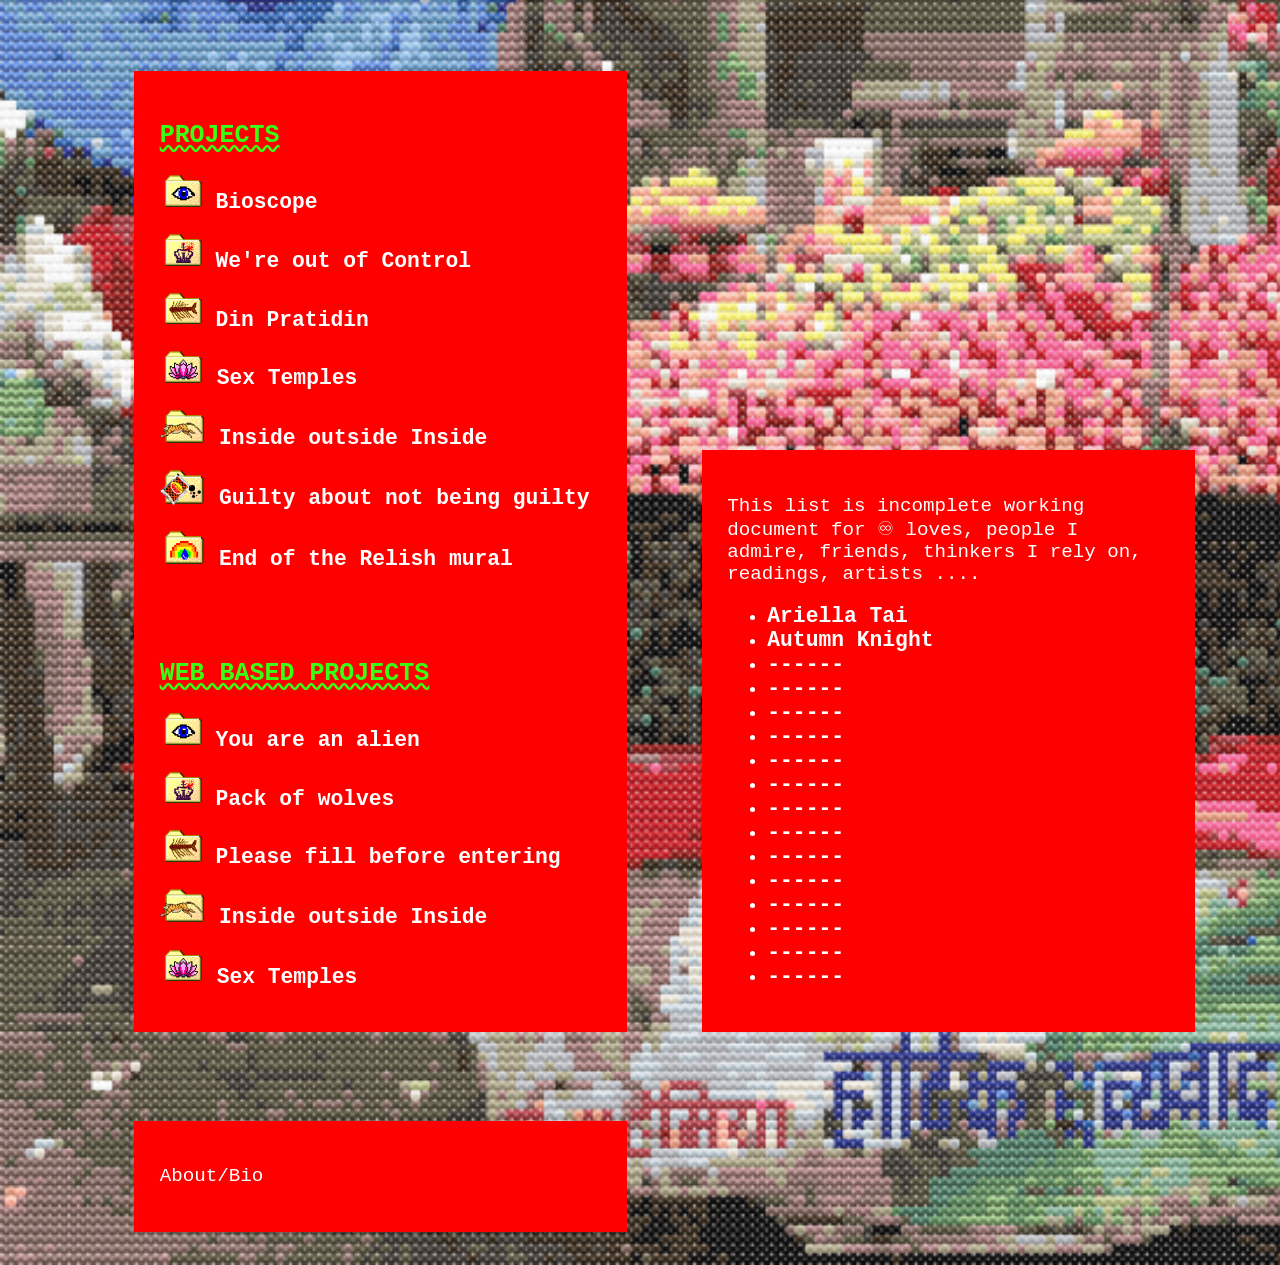
==== index2.html @ 93212b22 "push links" ====
<html lang="en">

<head>
    <meta charset="UTF-8">
    <meta http-equiv="X-UA-Compatible" content="IE=edge">
    <meta name="viewport" content="width=device-width, initial-scale=1.0">
    <title>gari's website</title>
    <style>


a{text-decoration: none;
color: white;
font-weight: bold;
font-size: 111%;
}

.project {font-weight: bolder;
    color: #39FF14;
    font-size: 130%;
    text-decoration-line: underline;
    text-decoration-style: wavy;
   }

p {font-weight: ;
    color:  white;
    text-align: left;
    width: 100%;
}

div {background-color: rgb(255, 0, 0); 
        margin: 5% -5% 2% 10%;
         padding: 2%;
display: inline-block; 
width: 35%;
}


        table {
			background-color: yellow;
			background-repeat: no-repeat;
			background-size: cover;
			border-collapse: collapse;
			width: 100%;
		}
		td {
			padding: 10px;
			border: 1px solid black;
			background-blend-mode: lighten;
			background-size: cover;
			background-position: center;
		}
		td:nth-child(odd) {
			background-image: url('https://i.imgur.com/7zvZJFk.jpg');
            color: black;
		}
		td:nth-child(even) {
			background-image: url('https://i.imgur.com/7zvZJFk.jpg');
		}

/* .flex-container {
  display: flex;
  flex-direction: row;
  flex-wrap: wrap;

}

.flex-item {
  background-color: #f1f1f1;
  margin-bottom: 20px;
}

.flex-item:nth-child(1) {
  height: 100%; width: 20%;
  margin-top: 10px;
  margin-bottom: 5px;
  margin-left: 1%;

}

.flex-item:nth-child(2) {
      height: 100%; width: 20%;
  margin-top: 5px;
  margin-bottom: 5px;
  margin-left: 15%;
  background-color: yellow;

}

.flex-item:nth-child(3) {
height: 100%; width: 20%;
  margin-top: 5px;
  margin-bottom: 5px;
}

.flex-item:nth-child(4) {
height: 100%; width: 20%;
  margin-top: 5px;
  margin-bottom: 10px;
} 
.flex-container {
  display: flex;
  flex-wrap: wrap;
  justify-content: flex-end;}


.flex-item {
  width: 25%;
  max-width: 200px;
  margin: 1%;
  text-align: center;
  background-color: yellow;
}


*/


    </style>
</head>

<body style="font-family: 'Courier New', Courier, monospace; font-size: larger; color: white; background-image: url(images/background.png);background-repeat: repeat; background-size: cover;">
    
 <!--
    <div style="background-color: black; margin: 3% 10% 2%; display: inline-block; padding: 2%;">
        Hey it's <strong> <em> garima.</em> </strong>
        <br> <br>
        It's <strong>July, summer of 2023</strong> and I am in process of updating my website 😭 👾
        <br> <br>
        <em> Give me a min!</em>
        <br> <br>
        If you would like to contact me, please send me an email to <span style=" color:yellow; font-size:larger;">
            <strong> garimathakur82@gmail.com </strong> </span> <span
            style="background-color: black; color: black; font-size:larger;"></span>
    </div> -->


      <div>
        <p class="project"> PROJECTS </p>
        <p>
            <a href="https://drive.google.com/drive/folders/1DUIWFUHqI3AgScHqNbzGpqf3GUQVs4qr?usp=drive_link" target="_blank">  <img src="images/icon_bioscope.png" alt="icon of an icon folder with a eye" width="10%" border="0px" ></a> </a> <a href="https://drive.google.com/drive/folders/1DUIWFUHqI3AgScHqNbzGpqf3GUQVs4qr?usp=drive_link" target="_blank"> Bioscope </a> 
        </p>
        <p>
            <a href="https://drive.google.com/drive/folders/1JKO0fxf6GwTyau6FLRBmm0UeV-wHrm7f?usp=drive_link" target="_blank">  <img src="images/woc.png" alt="icon of an icon folder with a eye" width="10%" border="0px" ></a> <a href="https://drive.google.com/drive/folders/1JKO0fxf6GwTyau6FLRBmm0UeV-wHrm7f?usp=drive_link" target="_blank">We're out of Control </a>
        </p>  


        <p>
            <a href="https://drive.google.com/drive/folders/1pzEq3Zc0_a_a-NdbMcaOqHBVnVy4CH9G?usp=drive_link" target="_blank">  <img src="images/icon_dinpratidin.png" alt="icon of an icon folder with a eye" width="10%" border="0px" ></a> <a href="https://drive.google.com/drive/folders/1pzEq3Zc0_a_a-NdbMcaOqHBVnVy4CH9G?usp=drive_link" target="_blank">Din Pratidin </a>
        </p>  
        
        <p>
            <a href="https://drive.google.com/drive/folders/1SAUCd5AfZHIKawxndFe5HWrct5gr_c0T?usp=drive_link" target="_blank"> <img src="images/icon_sextemples.png" alt="" width="10%"> </a>  <a href="https://drive.google.com/drive/folders/1SAUCd5AfZHIKawxndFe5HWrct5gr_c0T?usp=drive_link" target="_blank">Sex Temples </a>
        </p>  
        <p>
            <a href="https://drive.google.com/drive/folders/13Fpmn8T2jQFylTvC68Ud1E-XWgzoHsRN?usp=drive_link" target="_blank"> <img src="images/ioi copy.png" alt="" width="10.5%"> </a>  <a href="https://drive.google.com/drive/folders/13Fpmn8T2jQFylTvC68Ud1E-XWgzoHsRN?usp=drive_link" target="_blank">Inside outside Inside </a>
        </p>  
        
        <p>
            <a href="https://drive.google.com/drive/folders/17pmEjN5LJ9S-ZoXzBmrFW9gzr9k4Knbr?usp=drive_link" target="_blank"> <img src="images/icon_guilty.png" alt="" width="10.5%"> </a>  <a href="https://drive.google.com/drive/folders/13Fpmn8T2jQFylTvC68Ud1E-XWgzoHsRN?usp=drive_link" target="_blank">Guilty about not being guilty</a>
        </p>  

        <p>
            <a href="https://drive.google.com/drive/folders/17pmEjN5LJ9S-ZoXzBmrFW9gzr9k4Knbr?usp=drive_link" target="_blank"> <img src="images/icon_abbeymural.png" alt="" width="10.5%"> </a>  <a href="https://drive.google.com/drive/folders/13Fpmn8T2jQFylTvC68Ud1E-XWgzoHsRN?usp=drive_link" target="_blank">End of the Relish mural</a>
        </p>  
        
       <br>
        <br>
            <p class="project">WEB BASED PROJECTS </p>
            <p>
                <a href="https://drive.google.com/drive/folders/1DUIWFUHqI3AgScHqNbzGpqf3GUQVs4qr?usp=drive_link" target="_blank">  <img src="images/icon_bioscope.png" alt="icon of an icon folder with a eye" width="10%" border="0px" ></a> </a> <a href="https://drive.google.com/drive/folders/1DUIWFUHqI3AgScHqNbzGpqf3GUQVs4qr?usp=drive_link" target="_blank"> You are an alien </a> 
            </p>
            <p>
                <a href="https://drive.google.com/drive/folders/1JKO0fxf6GwTyau6FLRBmm0UeV-wHrm7f?usp=drive_link" target="_blank">  <img src="images/woc.png" alt="icon of an icon folder with a eye" width="10%" border="0px" ></a> <a href="https://drive.google.com/drive/folders/1JKO0fxf6GwTyau6FLRBmm0UeV-wHrm7f?usp=drive_link" target="_blank">Pack of wolves </a>
            </p>  
        
            <p>
                <a href="https://drive.google.com/drive/folders/1pzEq3Zc0_a_a-NdbMcaOqHBVnVy4CH9G?usp=drive_link" target="_blank">  <img src="images/icon_dinpratidin.png" alt="icon of an icon folder with a eye" width="10%" border="0px" ></a> <a href="https://drive.google.com/drive/folders/1pzEq3Zc0_a_a-NdbMcaOqHBVnVy4CH9G?usp=drive_link" target="_blank">Please fill before entering </a>
            </p>  
            
            <p>
                <a href="https://drive.google.com/drive/folders/13Fpmn8T2jQFylTvC68Ud1E-XWgzoHsRN?usp=drive_link" target="_blank"> <img src="images/ioi copy.png" alt="" width="10.5%"> </a>  <a href="https://drive.google.com/drive/folders/13Fpmn8T2jQFylTvC68Ud1E-XWgzoHsRN?usp=drive_link" target="_blank">Inside outside Inside </a>
            </p>  
            
            <p>
                <a href="https://drive.google.com/drive/folders/13Fpmn8T2jQFylTvC68Ud1E-XWgzoHsRN?usp=drive_link" target="_blank"> <img src="images/icon_sextemples.png" alt="" width="10%"> </a>  <a href="https://drive.google.com/drive/folders/13Fpmn8T2jQFylTvC68Ud1E-XWgzoHsRN?usp=drive_link" target="_blank">Sex Temples </a>
            </p>  
    
          
        </div>


            <div>
                <p> This list is incomplete working document for  &#9854; loves, people I admire, friends, thinkers I rely on, readings, artists .... </p>
                <p>

                    <ul>
                    <li><a href="https://www.ariellatai.com/" target="_blank"> Ariella Tai </a> </li>
                    <li><a href="" target="_blank"> Autumn Knight </a> </li>
                    <li><a href="" target="_blank"> ------ </a> </li>
                    <li><a href="" target="_blank"> ------ </a> </li>
                    <li><a href="" target="_blank"> ------ </a> </li>
                    <li><a href="" target="_blank"> ------ </a> </li>
                    <li><a href="" target="_blank"> ------ </a> </li>
                    <li><a href="" target="_blank"> ------ </a> </li>
                    <li><a href="" target="_blank"> ------ </a> </li>
                    <li><a href="" target="_blank"> ------ </a> </li>
                    <li><a href="" target="_blank"> ------ </a> </li>
                    <li><a href="" target="_blank"> ------ </a> </li>
                    <li><a href="" target="_blank"> ------ </a> </li>
                    <li><a href="" target="_blank"> ------ </a> </li>
                    <li><a href="" target="_blank"> ------ </a> </li>
                    <li><a href="" target="_blank"> ------ </a> </li>
                    </ul>
                </p>
               
        
                </div>

                <div>
                    <p> About/Bio </p>
                    <p>
    
                      </p>
                   
            
                    </div>
    
<!--                    
<div class="flex-container">
    <div class="flex-item">


        <p class="project"> PROJECTS </p>
        <p>
            <a href="https://drive.google.com/drive/folders/1DUIWFUHqI3AgScHqNbzGpqf3GUQVs4qr?usp=drive_link" target="_blank">  <img src="images/icon_bioscope.png" alt="icon of an icon folder with a eye" width="15%" border="0px" ></a> </a> <a href="https://drive.google.com/drive/folders/1DUIWFUHqI3AgScHqNbzGpqf3GUQVs4qr?usp=drive_link" target="_blank"> Bioscope </a> 
        </p>
        <p>
            <a href="https://drive.google.com/drive/folders/1JKO0fxf6GwTyau6FLRBmm0UeV-wHrm7f?usp=drive_link" target="_blank">  <img src="images/woc.png" alt="icon of an icon folder with a eye" width="10%" border="0px" ></a> <a href="https://drive.google.com/drive/folders/1JKO0fxf6GwTyau6FLRBmm0UeV-wHrm7f?usp=drive_link" target="_blank">We're out of Control </a>
        </p>  


        <p>
            <a href="https://drive.google.com/drive/folders/1pzEq3Zc0_a_a-NdbMcaOqHBVnVy4CH9G?usp=drive_link" target="_blank">  <img src="images/icon_dinpratidin.png" alt="icon of an icon folder with a eye" width="10%" border="0px" ></a> <a href="https://drive.google.com/drive/folders/1pzEq3Zc0_a_a-NdbMcaOqHBVnVy4CH9G?usp=drive_link" target="_blank">Din Pratidin </a>
        </p>  
        
        <p>
            <a href="https://drive.google.com/drive/folders/1SAUCd5AfZHIKawxndFe5HWrct5gr_c0T?usp=drive_link" target="_blank"> <img src="images/icon_sextemples.png" alt="" width="10%"> </a>  <a href="https://drive.google.com/drive/folders/1SAUCd5AfZHIKawxndFe5HWrct5gr_c0T?usp=drive_link" target="_blank">Sex Temples </a>
        </p>  
        <p>
            <a href="https://drive.google.com/drive/folders/13Fpmn8T2jQFylTvC68Ud1E-XWgzoHsRN?usp=drive_link" target="_blank"> <img src="images/ioi copy.png" alt="" width="10.5%"> </a>  <a href="https://drive.google.com/drive/folders/13Fpmn8T2jQFylTvC68Ud1E-XWgzoHsRN?usp=drive_link" target="_blank">Inside outside Inside </a>
        </p>  
        
        <p>
            <a href="https://drive.google.com/drive/folders/17pmEjN5LJ9S-ZoXzBmrFW9gzr9k4Knbr?usp=drive_link" target="_blank"> <img src="images/ioi copy.png" alt="" width="10.5%"> </a>  <a href="https://drive.google.com/drive/folders/13Fpmn8T2jQFylTvC68Ud1E-XWgzoHsRN?usp=drive_link" target="_blank">Guilty about not being guilty</a>
        </p>  
        
       <br>
        <br>
            <p class="project">WEB BASED PROJECTS </p>
            <p>
                <a href="https://drive.google.com/drive/folders/1DUIWFUHqI3AgScHqNbzGpqf3GUQVs4qr?usp=drive_link" target="_blank">  <img src="images/icon_bioscope.png" alt="icon of an icon folder with a eye" width="10%" border="0px" ></a> </a> <a href="https://drive.google.com/drive/folders/1DUIWFUHqI3AgScHqNbzGpqf3GUQVs4qr?usp=drive_link" target="_blank"> You are an alien </a> 
            </p>
            <p>
                <a href="https://drive.google.com/drive/folders/1JKO0fxf6GwTyau6FLRBmm0UeV-wHrm7f?usp=drive_link" target="_blank">  <img src="images/woc.png" alt="icon of an icon folder with a eye" width="10%" border="0px" ></a> <a href="https://drive.google.com/drive/folders/1JKO0fxf6GwTyau6FLRBmm0UeV-wHrm7f?usp=drive_link" target="_blank">Pack of wolves </a>
            </p>  
        
            <p>
                <a href="https://drive.google.com/drive/folders/1pzEq3Zc0_a_a-NdbMcaOqHBVnVy4CH9G?usp=drive_link" target="_blank">  <img src="images/icon_dinpratidin.png" alt="icon of an icon folder with a eye" width="10%" border="0px" ></a> <a href="https://drive.google.com/drive/folders/1pzEq3Zc0_a_a-NdbMcaOqHBVnVy4CH9G?usp=drive_link" target="_blank">Please fill before entering </a>
            </p>  
            
            <p>
                <a href="https://drive.google.com/drive/folders/13Fpmn8T2jQFylTvC68Ud1E-XWgzoHsRN?usp=drive_link" target="_blank"> <img src="images/ioi copy.png" alt="" width="10.5%"> </a>  <a href="https://drive.google.com/drive/folders/13Fpmn8T2jQFylTvC68Ud1E-XWgzoHsRN?usp=drive_link" target="_blank">Inside outside Inside </a>
            </p>  
            
            <p>
                <a href="https://drive.google.com/drive/folders/13Fpmn8T2jQFylTvC68Ud1E-XWgzoHsRN?usp=drive_link" target="_blank"> <img src="images/icon_sextemples.png" alt="" width="10%"> </a>  <a href="https://drive.google.com/drive/folders/13Fpmn8T2jQFylTvC68Ud1E-XWgzoHsRN?usp=drive_link" target="_blank">Sex Temples </a>
            </p>  
    </div>
    <div class="flex-item"></div>
    <div class="flex-item"></div>
    <div class="flex-item"></div>
  </div>
    
    



<!-- 
            <table>
              
                <tr>
                    <td>Row 1, Column 1</td>
                    <td>Row 1, Column 2</td>
                </tr>
                <tr>
                    <td>Row 2, Column 1</td>
                    <td>Row 2, Column 2</td>
                </tr>
                <tr>
                    <td>Row 3, Column 1</td>
                    <td>Row 3, Column 2</td>
                </tr>
                <tr>
                    <td>Row 4, Column 1</td>
                    <td>Row 4, Column 2</td>
                </tr>
                <tr>
                    <td>Row 5, Column 1</td>
                    <td>Row 5, Column 2</td>
                </tr>
                <tr>
                    <td>Row 6, Column 1</td>
                    <td>Row 6, Column 2</td>
                </tr>
                <tr>
                    <td>Row 7, Column 1</td>
                    <td>Row 7, Column 2</td>
                </tr>
                <tr>
                    <td>Row 8, Column 1</td>
                    <td>Row 8, Column 2</td>
                </tr>
            </table>


    -->

    <!--
    <div
        style="border:3px dotted black; display: inline-block; background-color: white; padding: 15px; text-align: center; color: black; margin-left: 10%; font-weight: bold;">
        You can also find me at <a href="https://www.instagram.com/garimath/" target="_blank"> <img
                style="vertical-align:middle" src="images/instagram.png" alt="instagram icon" width=" 30" height="30">
        </a>

        <div><img src="images/octo.gif" alt="Computer man" style="width:20%x;height:20%;"></div>

    </div>
    <br>
    <br>

    -->


</body>

</html>
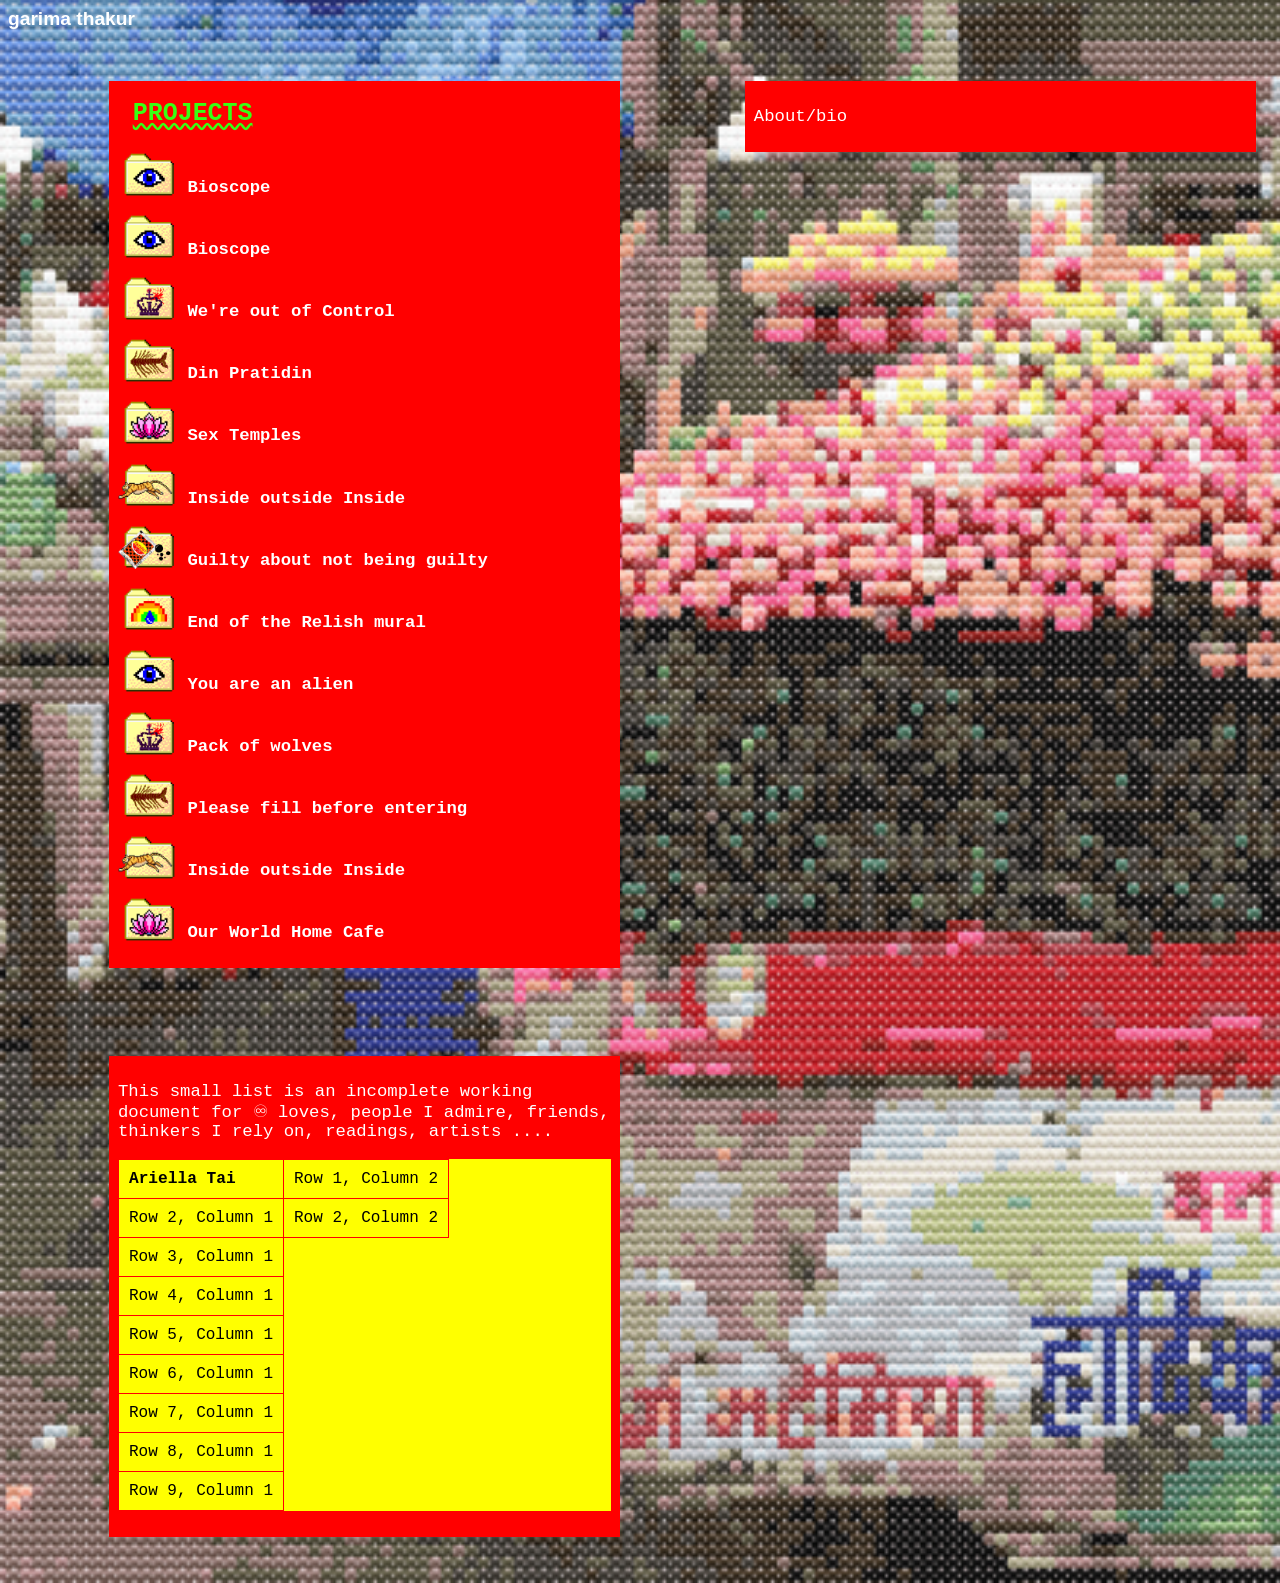
==== commit 5d9b3333: "commit" ====
--- a/index2.html
+++ b/index2.html
@@ -5,122 +5,12 @@
     <meta http-equiv="X-UA-Compatible" content="IE=edge">
     <meta name="viewport" content="width=device-width, initial-scale=1.0">
     <title>gari's website</title>
-    <style>
-
-
-a{text-decoration: none;
-color: white;
-font-weight: bold;
-font-size: 111%;
-}
-
-.project {font-weight: bolder;
-    color: #39FF14;
-    font-size: 130%;
-    text-decoration-line: underline;
-    text-decoration-style: wavy;
-   }
-
-p {font-weight: ;
-    color:  white;
-    text-align: left;
-    width: 100%;
-}
-
-div {background-color: rgb(255, 0, 0); 
-        margin: 5% -5% 2% 10%;
-         padding: 2%;
-display: inline-block; 
-width: 35%;
-}
-
-
-        table {
-			background-color: yellow;
-			background-repeat: no-repeat;
-			background-size: cover;
-			border-collapse: collapse;
-			width: 100%;
-		}
-		td {
-			padding: 10px;
-			border: 1px solid black;
-			background-blend-mode: lighten;
-			background-size: cover;
-			background-position: center;
-		}
-		td:nth-child(odd) {
-			background-image: url('https://i.imgur.com/7zvZJFk.jpg');
-            color: black;
-		}
-		td:nth-child(even) {
-			background-image: url('https://i.imgur.com/7zvZJFk.jpg');
-		}
-
-/* .flex-container {
-  display: flex;
-  flex-direction: row;
-  flex-wrap: wrap;
-
-}
-
-.flex-item {
-  background-color: #f1f1f1;
-  margin-bottom: 20px;
-}
-
-.flex-item:nth-child(1) {
-  height: 100%; width: 20%;
-  margin-top: 10px;
-  margin-bottom: 5px;
-  margin-left: 1%;
-
-}
-
-.flex-item:nth-child(2) {
-      height: 100%; width: 20%;
-  margin-top: 5px;
-  margin-bottom: 5px;
-  margin-left: 15%;
-  background-color: yellow;
-
-}
-
-.flex-item:nth-child(3) {
-height: 100%; width: 20%;
-  margin-top: 5px;
-  margin-bottom: 5px;
-}
-
-.flex-item:nth-child(4) {
-height: 100%; width: 20%;
-  margin-top: 5px;
-  margin-bottom: 10px;
-} 
-.flex-container {
-  display: flex;
-  flex-wrap: wrap;
-  justify-content: flex-end;}
-
-
-.flex-item {
-  width: 25%;
-  max-width: 200px;
-  margin: 1%;
-  text-align: center;
-  background-color: yellow;
-}
-
-
-*/
-
-
-    </style>
+    <link rel="stylesheet" href="style.css">
 </head>
 
-<body style="font-family: 'Courier New', Courier, monospace; font-size: larger; color: white; background-image: url(images/background.png);background-repeat: repeat; background-size: cover;">
-    
- <!--
+<body>
+
+    <!--
     <div style="background-color: black; margin: 3% 10% 2%; display: inline-block; padding: 2%;">
         Hey it's <strong> <em> garima.</em> </strong>
         <br> <br>
@@ -133,36 +23,134 @@
             style="background-color: black; color: black; font-size:larger;"></span>
     </div> -->
 
-
-      <div>
-        <p class="project"> PROJECTS </p>
-        <p>
-            <a href="https://drive.google.com/drive/folders/1DUIWFUHqI3AgScHqNbzGpqf3GUQVs4qr?usp=drive_link" target="_blank">  <img src="images/icon_bioscope.png" alt="icon of an icon folder with a eye" width="10%" border="0px" ></a> </a> <a href="https://drive.google.com/drive/folders/1DUIWFUHqI3AgScHqNbzGpqf3GUQVs4qr?usp=drive_link" target="_blank"> Bioscope </a> 
-        </p>
-        <p>
-            <a href="https://drive.google.com/drive/folders/1JKO0fxf6GwTyau6FLRBmm0UeV-wHrm7f?usp=drive_link" target="_blank">  <img src="images/woc.png" alt="icon of an icon folder with a eye" width="10%" border="0px" ></a> <a href="https://drive.google.com/drive/folders/1JKO0fxf6GwTyau6FLRBmm0UeV-wHrm7f?usp=drive_link" target="_blank">We're out of Control </a>
-        </p>  
-
-
-        <p>
-            <a href="https://drive.google.com/drive/folders/1pzEq3Zc0_a_a-NdbMcaOqHBVnVy4CH9G?usp=drive_link" target="_blank">  <img src="images/icon_dinpratidin.png" alt="icon of an icon folder with a eye" width="10%" border="0px" ></a> <a href="https://drive.google.com/drive/folders/1pzEq3Zc0_a_a-NdbMcaOqHBVnVy4CH9G?usp=drive_link" target="_blank">Din Pratidin </a>
-        </p>  
-        
-        <p>
-            <a href="https://drive.google.com/drive/folders/1SAUCd5AfZHIKawxndFe5HWrct5gr_c0T?usp=drive_link" target="_blank"> <img src="images/icon_sextemples.png" alt="" width="10%"> </a>  <a href="https://drive.google.com/drive/folders/1SAUCd5AfZHIKawxndFe5HWrct5gr_c0T?usp=drive_link" target="_blank">Sex Temples </a>
-        </p>  
-        <p>
-            <a href="https://drive.google.com/drive/folders/13Fpmn8T2jQFylTvC68Ud1E-XWgzoHsRN?usp=drive_link" target="_blank"> <img src="images/ioi copy.png" alt="" width="10.5%"> </a>  <a href="https://drive.google.com/drive/folders/13Fpmn8T2jQFylTvC68Ud1E-XWgzoHsRN?usp=drive_link" target="_blank">Inside outside Inside </a>
-        </p>  
-        
-        <p>
-            <a href="https://drive.google.com/drive/folders/17pmEjN5LJ9S-ZoXzBmrFW9gzr9k4Knbr?usp=drive_link" target="_blank"> <img src="images/icon_guilty.png" alt="" width="10.5%"> </a>  <a href="https://drive.google.com/drive/folders/13Fpmn8T2jQFylTvC68Ud1E-XWgzoHsRN?usp=drive_link" target="_blank">Guilty about not being guilty</a>
-        </p>  
-
-        <p>
-            <a href="https://drive.google.com/drive/folders/17pmEjN5LJ9S-ZoXzBmrFW9gzr9k4Knbr?usp=drive_link" target="_blank"> <img src="images/icon_abbeymural.png" alt="" width="10.5%"> </a>  <a href="https://drive.google.com/drive/folders/13Fpmn8T2jQFylTvC68Ud1E-XWgzoHsRN?usp=drive_link" target="_blank">End of the Relish mural</a>
-        </p>  
-        
+    <div class="toplogo">
+    <a href="#" class="logo__link">
+        <span class="logo__link__word logo__link__word--garima">garima</span> 
+        <span class="logo__link__word logo__link__word--thakur">thakur</span>
+    </a>
+</div>
+
+
+
+    <div class="projectbox">
+        <p id="project"> PROJECTS </p>
+
+        <!-- Trying the iframe fuctionality 
+        <p>
+            <a href="bioscope.html" target="_self"> <img src="images/icon_bioscope.png" alt="icon of an icon folder with a eye" width="12%"
+                    border="0px" style="vertical-align: bottom;"></a> <a
+                href="bioscope.html"
+                target="_self" style="vertical-align: bottom;"> Bioscope </a> 
+        </p> -->
+
+         <!-- Trying the new portfolio page -->
+        <p>
+            <a href="bioscope.html" target="_self"> <img src="images/icon_bioscope.png" alt="icon of an icon folder with a eye" width="12%"
+                    border="0px" style="vertical-align: bottom;"></a> <a
+                href="bioscope.html"
+                target="_self" style="vertical-align: bottom;"> Bioscope </a> 
+        </p> 
+
+
+        <!-- Main menu starting  -->
+
+
+            <p>
+            <a href="https://drive.google.com/drive/folders/1DUIWFUHqI3AgScHqNbzGpqf3GUQVs4qr?usp=drive_link"
+                target="_blank"> <img src="images/icon_bioscope.png" alt="icon of an icon folder with a eye" width="12%"
+                    border="0px" style="vertical-align: bottom;"></a> </a> <a
+                href="https://drive.google.com/drive/folders/1DUIWFUHqI3AgScHqNbzGpqf3GUQVs4qr?usp=drive_link"
+                target="_blank" style="vertical-align: bottom;"> Bioscope </a>
+        </p>
+        <p>
+            <a href="https://drive.google.com/drive/folders/1JKO0fxf6GwTyau6FLRBmm0UeV-wHrm7f?usp=drive_link"
+                target="_blank"> <img src="images/woc.png" alt="icon of an icon folder with a eye" width="12%"
+                    border="0px" style="vertical-align: bottom;"></a> <a
+                href="https://drive.google.com/drive/folders/1JKO0fxf6GwTyau6FLRBmm0UeV-wHrm7f?usp=drive_link"
+                target="_blank" style="vertical-align: bottom;">We're out of Control </a>
+        </p>
+
+
+        <p>
+            <a href="https://drive.google.com/drive/folders/1pzEq3Zc0_a_a-NdbMcaOqHBVnVy4CH9G?usp=drive_link"
+                target="_blank"> <img src="images/icon_dinpratidin.png" alt="icon of an icon folder with a eye"
+                    width="12%" border="0px" style="vertical-align: bottom;"></a> <a
+                href="https://drive.google.com/drive/folders/1pzEq3Zc0_a_a-NdbMcaOqHBVnVy4CH9G?usp=drive_link"
+                target="_blank" style="vertical-align: bottom;">Din Pratidin </a>
+        </p>
+
+        <p>
+            <a href="https://drive.google.com/drive/folders/1SAUCd5AfZHIKawxndFe5HWrct5gr_c0T?usp=drive_link"
+                target="_blank"> <img src="images/icon_sextemples.png" alt="" width="12%"
+                    style="vertical-align: bottom;"></a> <a
+                href="https://drive.google.com/drive/folders/1SAUCd5AfZHIKawxndFe5HWrct5gr_c0T?usp=drive_link"
+                target="_blank" style="vertical-align: bottom;">Sex Temples </a>
+        </p>
+        <p>
+            <a href="https://drive.google.com/drive/folders/13Fpmn8T2jQFylTvC68Ud1E-XWgzoHsRN?usp=drive_link"
+                target="_blank"> <img src="images/ioi copy.png" alt="" width="12%" style="vertical-align: bottom;"></a>
+            <a href="https://drive.google.com/drive/folders/13Fpmn8T2jQFylTvC68Ud1E-XWgzoHsRN?usp=drive_link"
+                target="_blank" style="vertical-align: bottom;">Inside outside Inside </a>
+        </p>
+
+        <p>
+            <a href="https://drive.google.com/drive/folders/17pmEjN5LJ9S-ZoXzBmrFW9gzr9k4Knbr?usp=drive_link"
+                target="_blank"> <img src="images/icon_guilty.png" alt="" width="12%"
+                    style="vertical-align: bottom;"></a> <a
+                href="https://drive.google.com/drive/folders/17pmEjN5LJ9S-ZoXzBmrFW9gzr9k4Knbr?usp=drive_link"
+                target="_blank" style="vertical-align: bottom;">Guilty about not being guilty</a>
+        </p>
+
+        <p>
+            <a href="https://drive.google.com/drive/folders/15eQEYDUaHGA7nOB_gsV6Yc-vICDrE4SC?usp=drive_link"
+                target="_blank"> <img src="images/icon_abbeymural.png" alt="" width="12%"
+                    style="vertical-align: bottom;"></a> <a
+                href="https://drive.google.com/drive/folders/15eQEYDUaHGA7nOB_gsV6Yc-vICDrE4SC?usp=drive_link"
+                target="_blank" style="vertical-align: bottom;">End of the Relish mural</a>
+        </p>
+        <p>
+            <a href="https://drive.google.com/drive/folders/1DUIWFUHqI3AgScHqNbzGpqf3GUQVs4qr?usp=drive_link"
+                target="_blank"> <img src="images/icon_bioscope.png" alt="icon of an icon folder with a eye" width="12%"
+                    style="vertical-align: bottom;" border="0px"></a></a> <a
+                href="https://drive.google.com/drive/folders/1DUIWFUHqI3AgScHqNbzGpqf3GUQVs4qr?usp=drive_link"
+                target="_blank" style="vertical-align: bottom;"> You are an alien </a>
+        </p>
+        <p>
+            <a href="https://drive.google.com/drive/folders/1JKO0fxf6GwTyau6FLRBmm0UeV-wHrm7f?usp=drive_link"
+                target="_blank"> <img src="images/woc.png" alt="icon of an icon folder with a eye" width="12%"
+                    style="vertical-align: bottom;" border="0px"></a> <a
+                href="https://drive.google.com/drive/folders/1JKO0fxf6GwTyau6FLRBmm0UeV-wHrm7f?usp=drive_link"
+                target="_blank" style="vertical-align: bottom;">Pack of wolves </a>
+        </p>
+
+        <p>
+            <a href="https://drive.google.com/drive/folders/1pzEq3Zc0_a_a-NdbMcaOqHBVnVy4CH9G?usp=drive_link"
+                target="_blank"> <img src="images/icon_dinpratidin.png" alt="icon of an icon folder with a eye"
+                    width="12%" style="vertical-align: bottom;" border="0px"></a> <a
+                href="https://drive.google.com/drive/folders/1pzEq3Zc0_a_a-NdbMcaOqHBVnVy4CH9G?usp=drive_link"
+                target="_blank" style="vertical-align: bottom;">Please fill before entering </a>
+        </p>
+
+        <p>
+            <a href="https://drive.google.com/drive/folders/13Fpmn8T2jQFylTvC68Ud1E-XWgzoHsRN?usp=drive_link"
+                target="_blank"> <img src="images/ioi copy.png" alt="" width="12%" style="vertical-align: bottom;"
+                    border="0px"></a> <a
+                href="https://drive.google.com/drive/folders/13Fpmn8T2jQFylTvC68Ud1E-XWgzoHsRN?usp=drive_link"
+                target="_blank" style="vertical-align: bottom;">Inside outside Inside </a>
+        </p>
+
+        <p>
+            <a href="https://drive.google.com/drive/folders/13Fpmn8T2jQFylTvC68Ud1E-XWgzoHsRN?usp=drive_link"
+                target="_blank"> <img src="images/icon_sextemples.png" alt="" width="12%"
+                    style="vertical-align: bottom;" border="0px"></a> <a
+                href="https://drive.google.com/drive/folders/13Fpmn8T2jQFylTvC68Ud1E-XWgzoHsRN?usp=drive_link"
+                target="_blank" style="vertical-align: bottom;"> Our World Home Cafe </a>
+        </p>
+
+    </div>
+
+
+    <!--
        <br>
         <br>
             <p class="project">WEB BASED PROJECTS </p>
@@ -182,18 +170,31 @@
             </p>  
             
             <p>
-                <a href="https://drive.google.com/drive/folders/13Fpmn8T2jQFylTvC68Ud1E-XWgzoHsRN?usp=drive_link" target="_blank"> <img src="images/icon_sextemples.png" alt="" width="10%"> </a>  <a href="https://drive.google.com/drive/folders/13Fpmn8T2jQFylTvC68Ud1E-XWgzoHsRN?usp=drive_link" target="_blank">Sex Temples </a>
+                <a href="https://drive.google.com/drive/folders/13Fpmn8T2jQFylTvC68Ud1E-XWgzoHsRN?usp=drive_link" target="_blank"> <img src="images/icon_sextemples.png" alt="" width="10%"> </a>  <a href="https://drive.google.com/drive/folders/13Fpmn8T2jQFylTvC68Ud1E-XWgzoHsRN?usp=drive_link" target="_blank"> Our World Home Cafe </a> 
             </p>  
     
           
-        </div>
-
-
-            <div>
-                <p> This list is incomplete working document for  &#9854; loves, people I admire, friends, thinkers I rely on, readings, artists .... </p>
-                <p>
-
-                    <ul>
+        
+-->
+
+
+
+
+    <div class="bio">
+        <p class="project"> About/bio </p>
+        <p>
+
+        </p>
+
+
+    </div>
+
+    <div class="artists">
+        <p> This small list is an incomplete working document for &#9854; loves, people I admire, friends, thinkers I
+            rely on, readings, artists .... </p>
+
+        <!--
+                 <ul>
                     <li><a href="https://www.ariellatai.com/" target="_blank"> Ariella Tai </a> </li>
                     <li><a href="" target="_blank"> Autumn Knight </a> </li>
                     <li><a href="" target="_blank"> ------ </a> </li>
@@ -211,21 +212,51 @@
                     <li><a href="" target="_blank"> ------ </a> </li>
                     <li><a href="" target="_blank"> ------ </a> </li>
                     </ul>
-                </p>
-               
-        
-                </div>
-
-                <div>
-                    <p> About/Bio </p>
-                    <p>
-    
-                      </p>
-                   
-            
-                    </div>
-    
-<!--                    
+-->
+        <table>
+
+            <tr>
+                <td><a href="https://www.ariellatai.com/" target="_blank"> Ariella Tai </a> </td>
+                <td>Row 1, Column 2</td>
+
+            </tr>
+            <tr>
+                <td>Row 2, Column 1</td>
+                <td>Row 2, Column 2</td>
+
+            </tr>
+            <tr>
+                <td>Row 3, Column 1</td>
+            </tr>
+            <tr>
+                <td>Row 4, Column 1</td>
+            </tr>
+            <tr>
+                <td>Row 5, Column 1</td>
+            </tr>
+            <tr>
+                <td>Row 6, Column 1</td>
+            </tr>
+            <tr>
+                <td>Row 7, Column 1</td>
+            </tr>
+            <tr>
+                <td>Row 8, Column 1</td>
+            </tr>
+            <tr>
+                <td>Row 9, Column 1</td>
+            </tr>
+
+
+        </table>
+        </p>
+
+
+    </div>
+
+
+
+    <!--                    
 <div class="flex-container">
     <div class="flex-item">
 
@@ -280,13 +311,11 @@
     <div class="flex-item"></div>
     <div class="flex-item"></div>
   </div>
-    
-    
-
-
-
-<!-- 
-            <table>
+    -->
+
+
+    <!--
+  <table>
               
                 <tr>
                     <td>Row 1, Column 1</td>
@@ -322,8 +351,11 @@
                 </tr>
             </table>
 
-
-    -->
+-->
+
+
+
+
 
     <!--
     <div
@@ -338,9 +370,35 @@
     <br>
     <br>
 
-    -->
-
-
+ 
+-->
+
+    <!--
+<head>
+    <meta charset="UTF-8">
+    <title>Random Background Image</title>
+    <style>
+        body {
+            margin: 0;
+            padding: 0;
+            background-size: cover;
+            background-repeat: no-repeat;
+            background-position: center;
+        }
+    </style>
+</head>
+<body>
+    <script>
+        const images = ['image1.jpg', 'image2.jpg', 'image3.jpg', 'image4.jpg'];
+        const randomIndex = Math.floor(Math.random() * images.length);
+        document.body.style.backgroundImage = `url(${images[randomIndex]})`;
+    </script>
 </body>
+</html>
+
+
+-->
+
+</body>
 
 </html>
--- a/style.css
+++ b/style.css
@@ -0,0 +1,265 @@
+body {
+  font-family: "Courier New", Courier, monospace;
+  font-size: larger;
+  color: white;
+  background-image: url(images/background.png);
+  background-repeat: repeat;
+  background-size: cover;
+}
+
+/*STYLING FOR LOGOTYPE*/
+.logo {
+  -webkit-user-select: none;
+  -moz-user-select: none;
+  -ms-user-select: none;
+  user-select: none;
+}
+
+.logo__link {
+  display: inline-block;
+  color: inherit;
+  text-decoration: none;
+  position: relative;
+}
+@media (max-width: 992px) {
+  .logo__link__word--garima {
+    position: absolute;
+    -webkit-transform: translateX(-108%) translateY(1.25em) rotate(-90deg);
+    transform: translateX(-108%) translateY(1.25em) rotate(-90deg);
+    -webkit-transform-origin: top right;
+    transform-origin: top right;
+  }
+  .logo__link__word--thakur {
+    padding-left: 0;
+  }
+}
+
+a.logo__link:visited {
+  background-color: #fa0202;
+  color: black;
+}
+
+a.logo__link {
+  text-decoration: none;
+  color: white;
+  font-weight: bold;
+  font-size: 100%;
+  font-family: Impact, Haettenschweiler, "Arial Narrow Bold", sans-serif;
+}
+
+a.logo__link__word--garima:hover {
+  background-color: black;
+  color: white;
+}
+
+a.logo__link__word--garima:visited {
+  background-color: #fa0202;
+  color: black;
+}
+
+a {
+  text-decoration: none;
+  color: white;
+  font-weight: bold;
+  font-size: 100%;
+}
+
+a:hover {
+  background-color: black;
+  color: white;
+}
+
+a:visited {
+  background-color: #39ff14;
+  color: black;
+}
+
+a:hover img {
+  background-color: black;
+  border-color: #39ff14;
+  border-radius: 5%;
+}
+
+a:visited img {
+  background-color: #39ff14;
+}
+
+table a {
+  color: black;
+  font-weight: bold;
+  font-size: 101%;
+}
+
+table a:hover {
+  background-color: red;
+  color: white;
+}
+
+#project {
+  font-weight: bolder;
+  color: #39ff14;
+  font-size: 130%;
+  text-decoration-line: underline;
+  text-decoration-style: wavy;
+  margin-left: 3%;
+  margin-top: 2%;
+}
+
+p {
+  color: white;
+  text-align: left;
+  width: 100%;
+  font-size: 90%;
+  vertical-align: bottom;
+}
+
+.projectbox {
+  font-size: 100%;
+}
+
+div.projectbox {
+  background-color: rgb(255, 0, 0);
+  margin: 4% -1% 3% 8%;
+  padding: 0.7%;
+  display: inline-block;
+  width: 39%;
+  vertical-align: top;
+  margin-right: 1%;
+}
+
+@media screen and (width < 700px) {
+  div.projectbox {
+    width: 90%;
+    margin-right: 10%;
+  }
+}
+
+div.bio {
+  background-color: rgb(255, 0, 0);
+  margin: 4% -1% 3% 8%;
+  padding: 0.7%;
+  display: inline-block;
+  width: 39%;
+  vertical-align: top;
+  margin-right: 1%;
+}
+
+@media screen and (width < 700px) {
+  div.bio {
+    width: 90%;
+    margin-right: 10%;
+  }
+}
+
+div.artists {
+  background-color: rgb(255, 0, 0);
+  margin: 4% -1% 3% 8%;
+  padding: 0.7%;
+  display: inline-block;
+  width: 39%;
+  vertical-align: top;
+  margin-right: 1%;
+}
+
+@media screen and (width < 700px) {
+  div.artists {
+    width: 90%;
+    margin-right: 10%;
+  }
+}
+
+table {
+  background-color: yellow;
+  background-repeat: no-repeat;
+  background-size: cover;
+  border-collapse: collapse;
+  width: 100%;
+  display: inline-block;
+}
+
+td {
+  padding: 10px;
+  border: 1px solid red;
+  background-blend-mode: lighten;
+  background-size: cover;
+  background-position: center;
+}
+
+td:nth-child(odd) {
+  color: black;
+}
+
+td:nth-child(even) {
+  color: black;
+}
+
+/*
+iframe {
+  position: absolute;
+  width: 90%;
+  height: 100%;
+  z-index: -1;
+  left: 020px;
+  border: yellowgreen;
+  margin-left: 5%;
+  margin-right: 5%;
+}
+
+*/
+
+/* .flex-container {
+  display: flex;
+  flex-direction: row;
+  flex-wrap: wrap;
+
+}
+
+.flex-item {
+  background-color: #f1f1f1;
+  margin-bottom: 20px;
+}
+
+.flex-item:nth-child(1) {
+  height: 100%; width: 20%;
+  margin-top: 10px;
+  margin-bottom: 5px;
+  margin-left: 1%;
+
+}
+
+.flex-item:nth-child(2) {
+      height: 100%; width: 20%;
+  margin-top: 5px;
+  margin-bottom: 5px;
+  margin-left: 15%;
+  background-color: yellow;
+
+}
+
+.flex-item:nth-child(3) {
+height: 100%; width: 20%;
+  margin-top: 5px;
+  margin-bottom: 5px;
+}
+
+.flex-item:nth-child(4) {
+height: 100%; width: 20%;
+  margin-top: 5px;
+  margin-bottom: 10px;
+} 
+.flex-container {
+  display: flex;
+  flex-wrap: wrap;
+  justify-content: flex-end;}
+
+
+.flex-item {
+  width: 25%;
+  max-width: 200px;
+  margin: 1%;
+  text-align: center;
+  background-color: yellow;
+}
+
+
+*/
